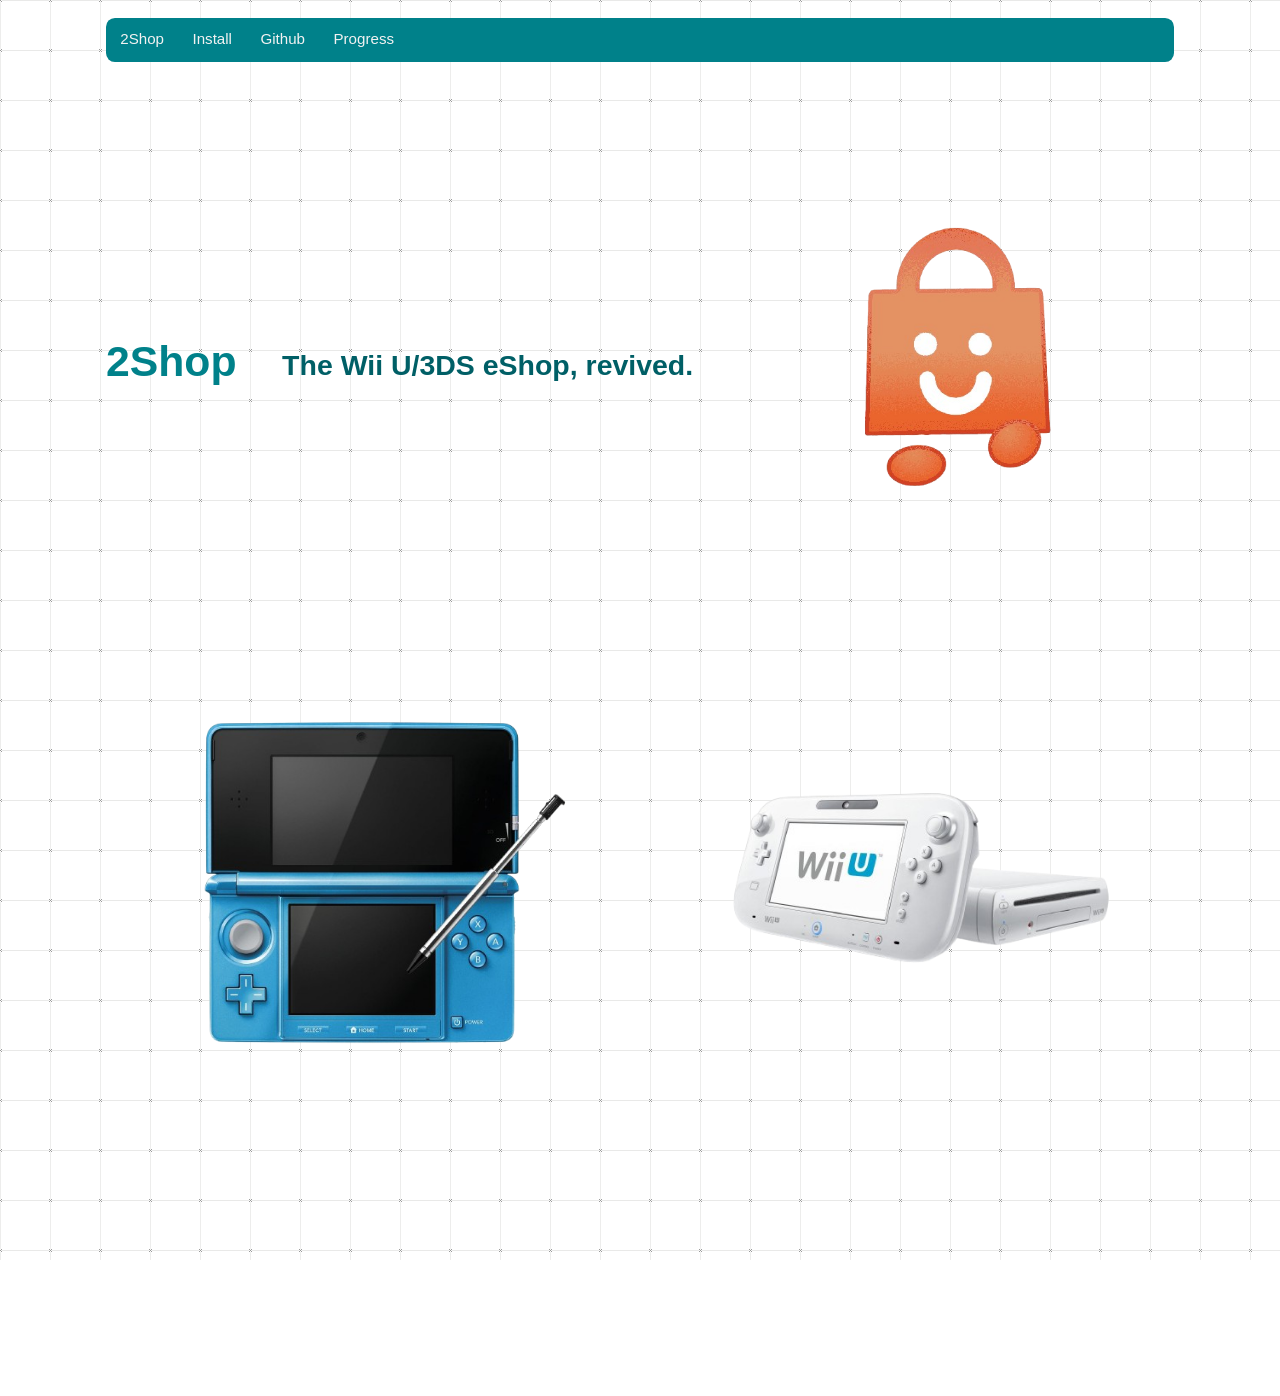
==== index.html @ 7d0e3b76 "add *le website*" ====
<!DOCTYPE html>
<html lang="en">

<head>
    <meta charset="UTF-8">
    <meta name="viewport" content="width=device-width, initial-scale=1.0">
    <title>2Shop</title>
    <link rel="stylesheet" href="./css/index.css">
</head>

<body>
    <div class="topnav">
        <a href="/">2Shop</a>
        <a href="/install">Install</a>
        <a href="https://github.com/hugbot1/2Shop">Github</a>
        <a href="/progress">Progress</a>
    </div>

    <div class="hero">
        <h1>2Shop</h1>
        <h2>The Wii U/3DS eShop, revived.</h2>
        <div class="bag">
            <img src="./assets/eshopbag.png" alt="">
        </div>
        <div onclick="window.location = '/install/wiiu';" class="wiiu">
            <img src="./assets/wiiu.png" alt="">
            <p>Wii U</p>
        </div>
        <div onclick="window.location = '/install/3ds';" class="threeds">
            <img src="./assets/3ds.png" alt="">
            <p>3DS</p>
        </div>
    </div>

    <script src="./js/index.js"></script>
</body>

</html>
---- css/index.css ----
@keyframes bg-scrolling-reverse {
    100% {
        background-position: 50px 50px;
    }
}

@keyframes bg-scrolling {
    0% {
        background-position: 50px 50px;
    }
}

* {
    box-sizing: border-box;
}

html {
    width: 100%;
    min-height: 100%;
}

body {
    width: 100%;
    min-height: 100vh;
    margin: 0;
    padding: 0;

    color: #999;
    font-family: "Segoe UI", sans-serif;
    font-size: 1rem;
    line-height: 1.5;
    text-align: center;

    background:
        url("[data-uri]") repeat 0 0;

    animation:
        bg-scrolling-reverse 0.92s infinite linear;
    zoom: 89%;
}

.topnav {
    width: calc(100% - 2rem);
    max-width: 1200px;

    margin: 1rem auto;
    margin-top: 20px;
    padding: 0;

    display: flex;
    flex-wrap: wrap;
    align-items: stretch;

    background-color: #00818a;
    border-radius: 10px;
    overflow: hidden;
}

.topnav a {
    flex: 0 1 auto;

    color: #f2f2f2;
    text-align: center;
    text-decoration: none;

    padding: 0.75rem 1rem;

    font-size: clamp(0.9rem, 2vw, 1.0625rem);

    transition:
        background-color 0.15s ease,
        color 0.15s ease;
}

.topnav a:hover,
.topnav a:focus-visible {
    background-color: #006a72;
}

.hero {
    width: min(100% - 2rem, 1200px);

    margin: 0 auto;
    padding: clamp(2rem, 8vw, 5rem) 0;

    display: flex;
    flex-wrap: wrap;
    align-items: center;
    justify-content: space-between;
    gap: clamp(1.5rem, 4vw, 4rem);

    text-align: left;
}

.hero h1 {
    margin: 0 0 0.5rem;

    color: #00818a;

    font-size: clamp(1.75rem, 5vw, 3rem);
    line-height: 1.1;
}

.hero h2 {
    margin: 0;

    color: #005f66;

    font-size: clamp(1.2rem, 3vw, 2rem);
    line-height: 1.2;
}

.hero .wiiu,
.hero .threeds,
.hero .bag {
    position: static;

    flex: 1 1 250px;
    min-width: 0;

    margin: 0;
    padding: clamp(1rem, 4vw, 3rem);

    text-align: center;
}

.hero .bag {
    order: 1;
}

.hero .threeds {
    order: 2;
    border-radius: 15px;
    color: transparent;
    transition:
        background-color 0.15s ease,
        color 0.15s ease;
}

.hero .threeds:hover {
    cursor: pointer;
    background-color: #005f66;
    color: gray;
}

.hero .wiiu {
    order: 3;
    border-radius: 15px;
    color: transparent;
    transition:
        background-color 0.15s ease,
        color 0.15s ease;
}

.hero .wiiu:hover {
    cursor: pointer;
    background-color: #005f66;
    color: gray;
}

.hero img {
    display: block;

    width: 100%;
    max-width: 100%;
    height: auto;

    margin: 0 auto;
}

@media (max-width: 600px) {

    .topnav {
        width: calc(100% - 1rem);
        margin: 0.5rem auto;

        flex-direction: column;
    }

    .topnav a {
        width: 100%;
        padding: 0.7rem 0.75rem;
    }

    .hero {
        width: calc(100% - 1rem);

        padding: 2rem 0;

        flex-direction: column;
        align-items: stretch;

        gap: 1rem;

        text-align: center;
    }

    .hero .wiiu,
    .hero .threeds,
    .hero .bag {
        flex: 1 1 auto;

        width: 100%;

        padding: 1rem;
    }

    .hero h1,
    .hero h2 {
        text-align: center;
    }
}

@media (max-width: 360px) {

    body {
        font-size: 0.9rem;
    }

    .hero {
        width: calc(100% - 0.75rem);
    }

    .hero .wiiu,
    .hero .threeds,
    .hero .bag {
        padding: 0.5rem;
    }
}

@media (prefers-reduced-motion: reduce) {

    body {
        animation: none;
    }

    .topnav a {
        transition: none;
    }
}
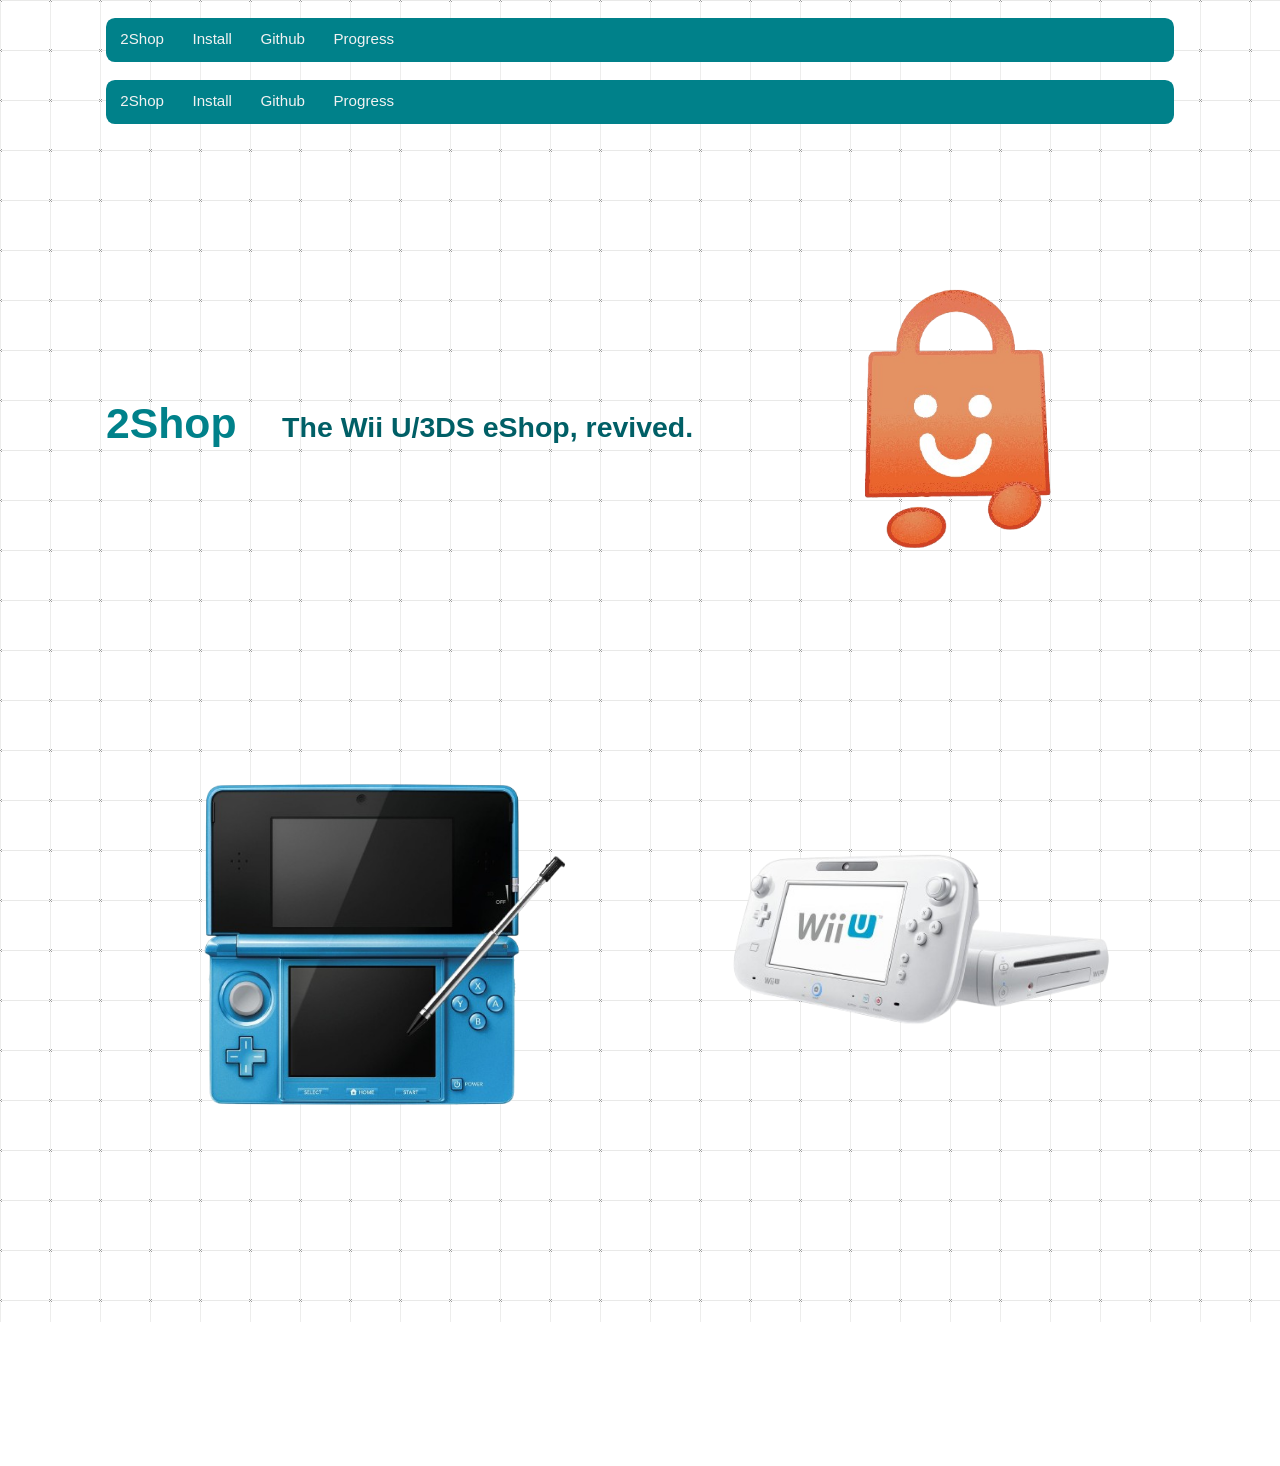
==== commit 2b71458f: "add note" ====
--- a/index.html
+++ b/index.html
@@ -10,29 +10,31 @@
 
 <body>
     <div class="topnav">
-        <a href="/">2Shop</a>
-        <a href="/install">Install</a>
+        <a href="/" class="ajax-link">2Shop</a>
+        <a href="/install" class="ajax-link">Install</a>
         <a href="https://github.com/hugbot1/2Shop">Github</a>
-        <a href="/progress">Progress</a>
+        <a href="/progress" class="ajax-link">Progress</a>
     </div>
-
-    <div class="hero">
-        <h1>2Shop</h1>
-        <h2>The Wii U/3DS eShop, revived.</h2>
-        <div class="bag">
-            <img src="./assets/eshopbag.png" alt="">
-        </div>
-        <div onclick="window.location = '/install/wiiu';" class="wiiu">
-            <img src="./assets/wiiu.png" alt="">
-            <p>Wii U</p>
-        </div>
-        <div onclick="window.location = '/install/3ds';" class="threeds">
-            <img src="./assets/3ds.png" alt="">
-            <p>3DS</p>
+    <div id="content">
+        <div class="hero">
+            <h1>2Shop</h1>
+            <h2>The Wii U/3DS eShop, revived.</h2>
+            <div class="bag">
+                <img src="./assets/eshopbag.png" alt="">
+            </div>
+            <div class="wiiu">
+                <img src="/assets/wiiu.png" alt="">
+                <p>Wii U</p>
+            </div>
+            <div class="threeds">
+                <img src="/assets/3ds.png" alt="">
+                <p>3DS</p>
+            </div>
         </div>
     </div>
-
-    <script src="./js/index.js"></script>
+    <script src="/js/libs/jquery-4.0.0.min.js"></script>
+    <script src="/js/index.js"></script>
+    <script src="/js/modules/dispatcher.js"></script>
 </body>
 
 </html>
--- a/css/index.css
+++ b/css/index.css
@@ -226,15 +226,4 @@
     .hero .bag {
         padding: 0.5rem;
     }
-}
-
-@media (prefers-reduced-motion: reduce) {
-
-    body {
-        animation: none;
-    }
-
-    .topnav a {
-        transition: none;
-    }
 }
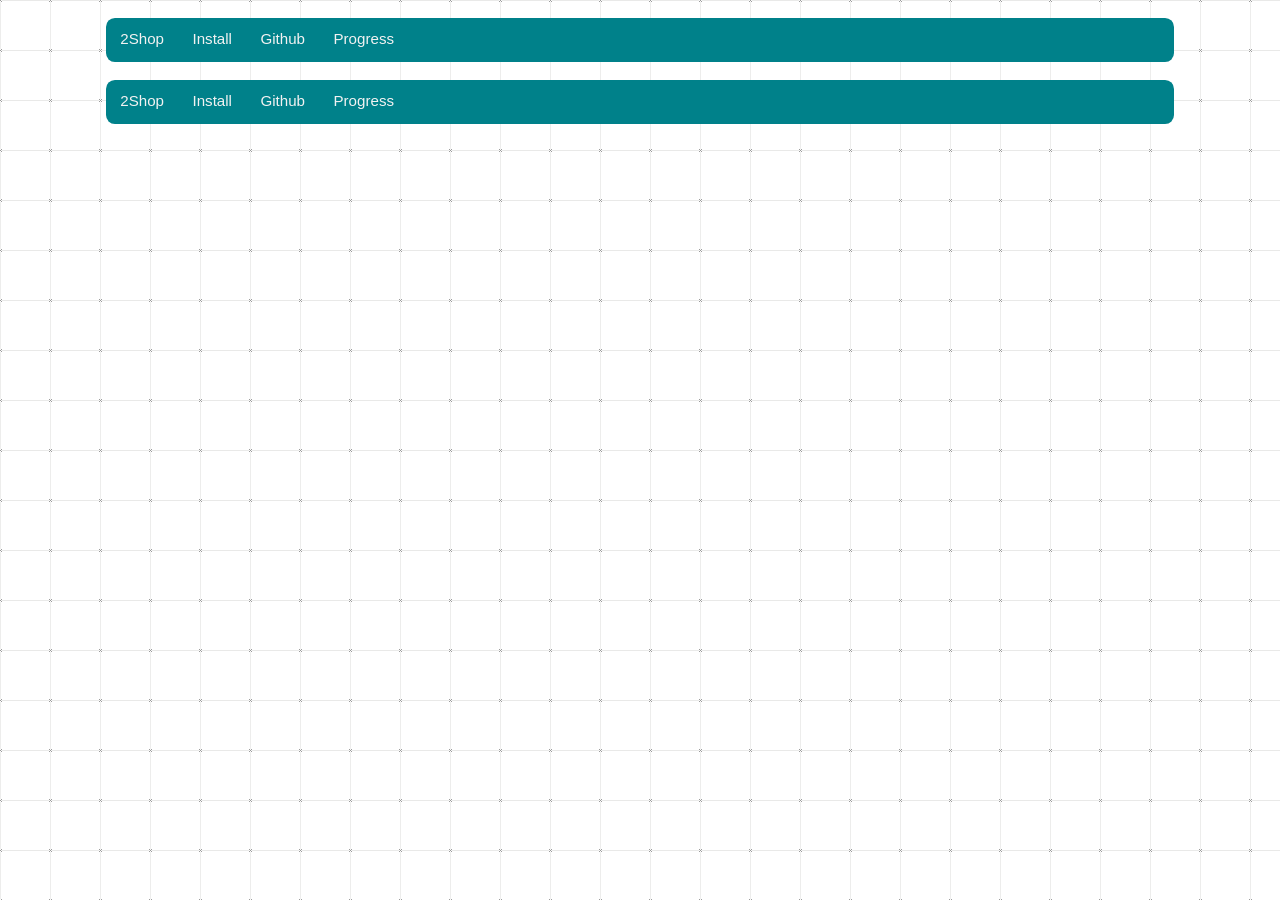
==== commit 4158b4e0: "Test better loading of home" ====
--- a/index.html
+++ b/index.html
@@ -16,21 +16,6 @@
         <a href="/progress" class="ajax-link">Progress</a>
     </div>
     <div id="content">
-        <div class="hero">
-            <h1>2Shop</h1>
-            <h2>The Wii U/3DS eShop, revived.</h2>
-            <div class="bag">
-                <img src="./assets/eshopbag.png" alt="">
-            </div>
-            <div class="wiiu">
-                <img src="/assets/wiiu.png" alt="">
-                <p>Wii U</p>
-            </div>
-            <div class="threeds">
-                <img src="/assets/3ds.png" alt="">
-                <p>3DS</p>
-            </div>
-        </div>
     </div>
     <script src="/js/libs/jquery-4.0.0.min.js"></script>
     <script src="/js/index.js"></script>
